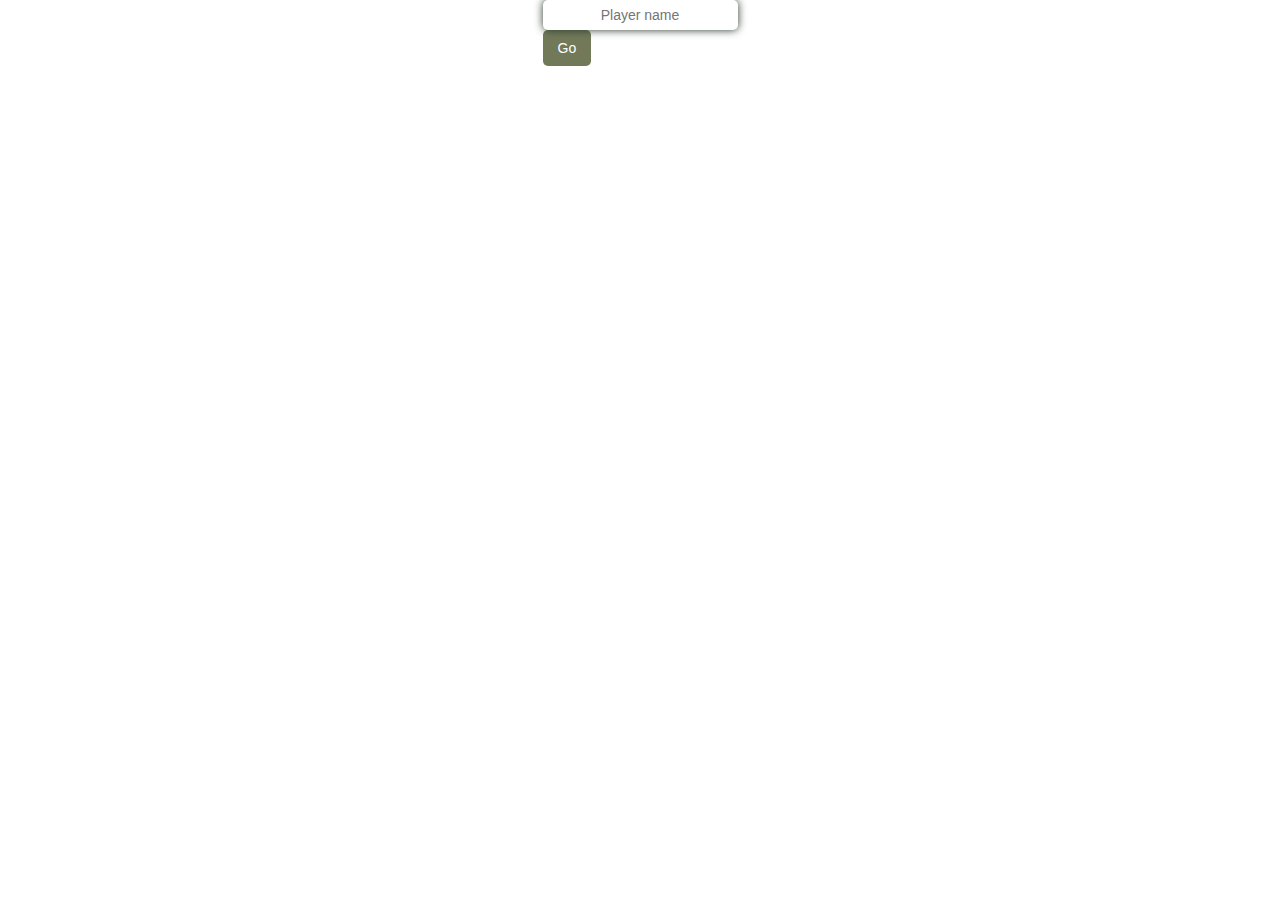
==== index.html @ d868535f "character selection" ====
<!DOCTYPE html>
<html lang="en">
  <head>
    <meta charset="UTF-8" />
    <meta name="viewport" content="width=device-width, initial-scale=1.0" />
    <link rel="preconnect" href="https://fonts.googleapis.com" />
    <link rel="preconnect" href="https://fonts.gstatic.com" crossorigin />
    <link href="https://fonts.googleapis.com/css2?family=Inter:wght@500&display=swap" rel="stylesheet" />
    <link rel="stylesheet" href="style.css" />
    <title>dnd character</title>
  </head>
  <body>
    <form id="form">
      <input type="text" placeholder="Player name" id="name" />
      <button type="submit">Go</button>
    </form>
  </body>
  <script>
    const form = document.getElementById('form');
    const input = document.getElementById('name');

    form.addEventListener('submit', async (e) => {
      e.preventDefault();
      const user = input.value;
      document.location.href = `/character-select?p=${user}`;
    });
  </script>
</html>
---- style.css ----
body{
    display: flex;
    flex-direction: column;
    justify-content: center;
    align-items: center;
    margin: 0;
    font-family: 'Inter', sans-serif;
    overflow: scroll;
    box-sizing: border-box;
}

section{
    width: 92%;
    max-width: 620px;
    min-height: 50px;
    background-color: #E1EAC9;
    margin: 10px;
    display: flex;
    flex-direction: column;
    justify-content: center;
    align-items: center;
    border-radius: 10px;
}

.foldable {
    display: none;
    width: 100%;
}

header{
    font-size: 20px;
    cursor: pointer;
    padding: 16px 20%;
}

.label_p {
    text-align: center;
    margin: 0;
}

label{
    display: flex;
    flex-direction: column;
    box-sizing: border-box;
    padding: 25px 15px;
    align-items: center;
    font-size: 14px;
}
#characterName{
    color: #717959;
    font-size: 40px;
    padding: 10px;
    height: 60px;
    font-weight: bold;
    text-align: center;
}

.abilities, #proficiency_bonus, #dice {
    background-color: white;
    height: 80px;
    width: 100%;
    box-shadow: 0 0 8px 0 #283529;
    border-radius: 5px;
    display: flex;
    flex-direction: column;
    justify-content: center;
    align-items: center;
    font-size: 20px;
}

#skill_proficiencies_select, #exhaustion_description {
    text-align: center;
    box-sizing: border-box;
    font-size: 14px;
    background-color: white;
    box-shadow: 0 0 8px 0 #283529;
    border-radius: 5px;
}
#skill_proficiencies_select p, #exhaustion_description p {
    padding: 7px;
}

.abilities div, #hit_dice {
    height: inherit;
    width: inherit;
    display: flex;
    justify-content: center;
    align-items: center;
}

#total_hit_dice {
    box-shadow: none;
    border-radius:  5px 5px 0 0;
    border-bottom: #E1EAC9 2px solid;
    height: 80px;
}

.abilities input {
    box-shadow: none;
    border-radius: 0 0 5px 5px;
    border-top: #E1EAC9 2px solid;
}

#skills, #saving_throws {
    padding: 15px;
    display: flex;
    flex-direction: column;
}

#skills label, #saving_throws label  {
    display: flex;
    flex-direction: row;
    padding: 5px 15px;
}

input[type="checkbox"] {
    width: 28px;
    height: 28px;
    margin: 0 10px;
    box-shadow: 0 0 5px 0 #283529;
    cursor: pointer;
}

#skills p{
    font-size: 12px;
    margin: 0;
    padding: 5px;
}

.skill > label > p, .saving_throw > label > p {
    width: 30px;
    margin: 0;
    padding: 0 10px 0 0;
    height: 14px;
}

.passive, .spellcasting {
    height: 29px;
    background-color: white;
    border-radius: 5px;
    box-shadow: 0 0 8px 0 #283529;
    display: flex;
    justify-content: center;
    align-items: center;
}

#proficiencies_languages, #inventory, #equipment, #backstory {
    min-height: 80px;
}

.two_input {
    box-shadow: 0 0 8px 0 #283529;
    border-radius: 5px;
}

#current_hit_points {
    box-shadow: none;
    height: 40px;
    border-radius: 5px 5px 0 0;
}

#hit_point_maximum {
    box-shadow: none;
    height: 40px;
    border-radius: 0 0 5px 5px;
    border-top: #E1EAC9 2px solid;
}
#death_saves label {
    padding-bottom: 0;
}

#spell_casting label{
    padding: 15px 5px;
}

#spell_casting {
    padding: 10px;
}

.weapon {
    padding: 15px 0;
}

.weapon label {
    padding: 5px 15px;
}

.whole_width{
    width: 100%;
}

.half_width {
    width: 50%;
}

.three_thirds {
    width: 66%;
}

.one_thirds{
    width: 33%;
}

.one_sixteenth {
    width: 16.5%;
    padding: 25px 5px;
}

.two_box{
    display: flex;
    flex-direction: row;
}

.center_box {
display: flex;
justify-content: center;
}

.align_center_box {
    display: flex;
    align-items: center;
}

.padding{
    padding: 25px 15px 15px 15px;
}

select {
    cursor: pointer;
    font-size: 14px;
}

input{
    font-size: 14px;
}

input, select, textarea{
    width: 100%;
    padding: 7px;
    box-sizing: border-box;
    border: none;
    box-shadow: 0 0 8px 0 #283529;
    border-radius: 5px;
    text-align: center;
}
textarea:focus {
    outline: none !important;
  }

textarea {
    resize: vertical;
    text-align: left;
}

input:focus-visible, select:focus-visible {
  outline: none;
}

input[type='checkbox'] {
  accent-color: #717959;
}

.button_box{
    width: 100%;
    display: flex;
    justify-content: center;
}

button {
    background-color: #717959;
    border: none;
    border-radius: 5px;
    padding: 10px 15px;
    margin-bottom: 25px;
    display: flex;
    justify-content: center;
    cursor: pointer;
    font-size: 14px;
    color: white;
}
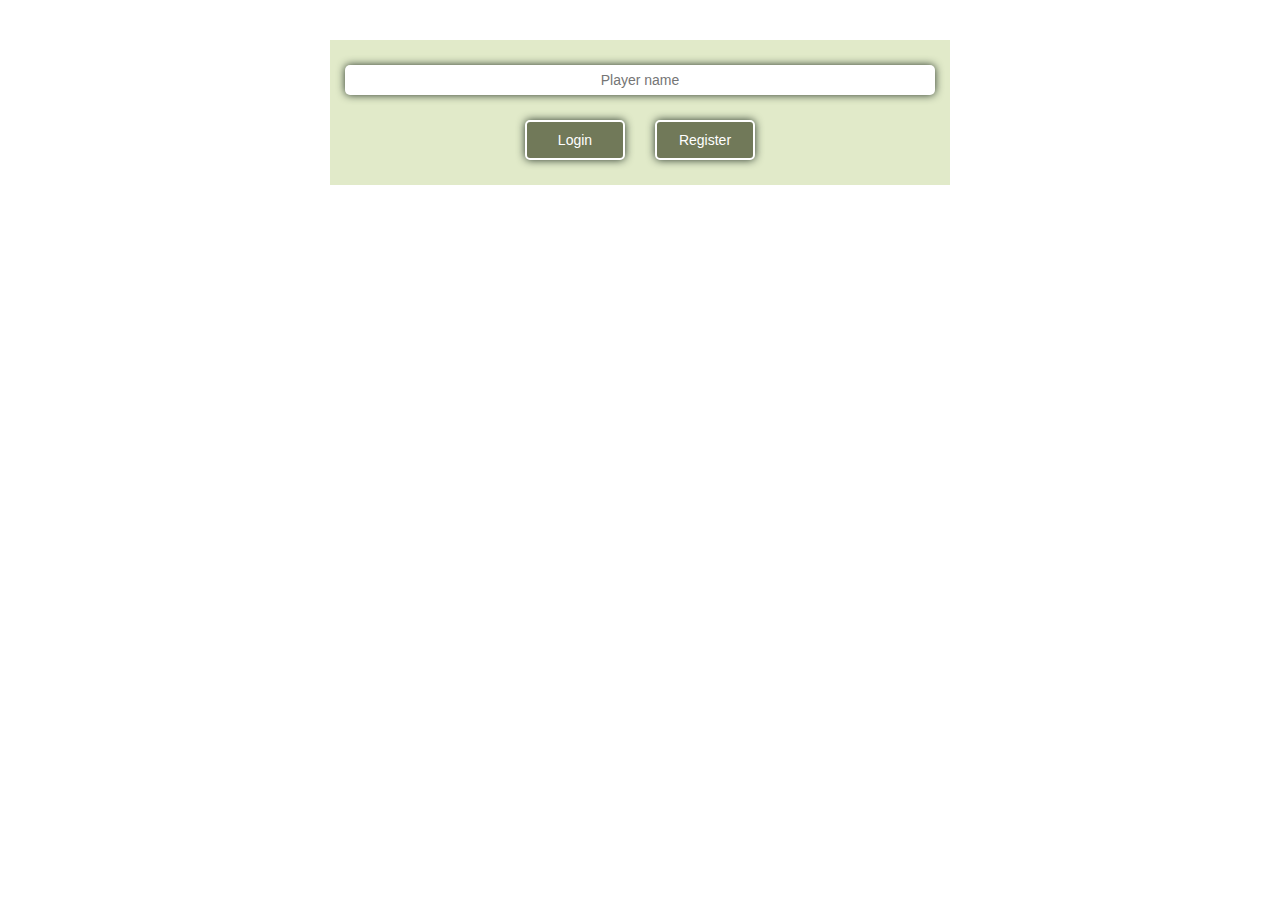
==== commit ec36efb9: "style" ====
--- a/index.html
+++ b/index.html
@@ -7,12 +7,17 @@
     <link rel="preconnect" href="https://fonts.gstatic.com" crossorigin />
     <link href="https://fonts.googleapis.com/css2?family=Inter:wght@500&display=swap" rel="stylesheet" />
     <link rel="stylesheet" href="style.css" />
-    <title>dnd character</title>
+    <title></title>
   </head>
   <body>
     <form id="form">
-      <input type="text" placeholder="Player name" id="name" />
-      <button type="submit">Go</button>
+      <label>
+        <input type="text" placeholder="Player name" id="name" />
+      </label>
+      <div class="button_box">
+        <button type="submit">Login</button>
+        <button type="submit">Register</button>
+      </div>
     </form>
   </body>
   <script>
@@ -22,7 +27,7 @@
     form.addEventListener('submit', async (e) => {
       e.preventDefault();
       const user = input.value;
-      document.location.href = `/character-select?p=${user}`;
+      document.location.href = `/character-select.html?p=${user}`;
     });
   </script>
 </html>
--- a/style.css
+++ b/style.css
@@ -9,33 +9,71 @@
     box-sizing: border-box;
 }
 
-section{
-    width: 92%;
-    max-width: 620px;
-    min-height: 50px;
-    background-color: #E1EAC9;
-    margin: 10px;
-    display: flex;
-    flex-direction: column;
-    justify-content: center;
-    align-items: center;
-    border-radius: 10px;
+button {
+    margin: 0 15px 25px 15px;
+    width: 100px;
 }
 
-.foldable {
-    display: none;
-    width: 100%;
+button, .char  {
+    background-color: #717959;
+    border: 2px white solid;
+    border-radius: 5px;
+    padding: 10px 15px;
+    display: flex;
+    justify-content: center;
+    cursor: pointer;
+    font-size: 14px;
+    color: white;
+    box-shadow: 0 0 8px 0 #283529;
 }
 
-header{
-    font-size: 20px;
-    cursor: pointer;
-    padding: 16px 20%;
+.char {
+    width: 140px;
+    margin: 25px 15px;
+    height: 80px;
+    padding: 0;
+    display: flex;
+    justify-content: center;
+    align-items: center; 
 }
 
-.label_p {
+.button_box{
+    width: 100%;
+    display: flex;
+    justify-content: center;
+}
+
+input[type='checkbox'] {
+    accent-color: #717959;
+  }
+
+  input:focus-visible, select:focus-visible {
+    outline: none;
+  }
+
+input{
+    width: 100%;
+    padding: 7px;
+    box-sizing: border-box;
+    border: none;
+    box-shadow: 0 0 8px 0 #283529;
+    border-radius: 5px;
     text-align: center;
-    margin: 0;
+    font-size: 14px;
+}
+
+#form, #root {
+    width: 90%;
+    max-width: 620px;
+    background-color: #E1EAC9;
+    margin: 40px 0;
+}
+
+#root {
+    display: flex;
+    flex-wrap: wrap;
+    align-items: center;
+    justify-content: center;
 }
 
 label{
@@ -46,235 +84,7 @@
     align-items: center;
     font-size: 14px;
 }
-#characterName{
-    color: #717959;
-    font-size: 40px;
-    padding: 10px;
-    height: 60px;
-    font-weight: bold;
-    text-align: center;
+
+button:hover, .char:hover{
+    box-shadow: none;
 }
-
-.abilities, #proficiency_bonus, #dice {
-    background-color: white;
-    height: 80px;
-    width: 100%;
-    box-shadow: 0 0 8px 0 #283529;
-    border-radius: 5px;
-    display: flex;
-    flex-direction: column;
-    justify-content: center;
-    align-items: center;
-    font-size: 20px;
-}
-
-#skill_proficiencies_select, #exhaustion_description {
-    text-align: center;
-    box-sizing: border-box;
-    font-size: 14px;
-    background-color: white;
-    box-shadow: 0 0 8px 0 #283529;
-    border-radius: 5px;
-}
-#skill_proficiencies_select p, #exhaustion_description p {
-    padding: 7px;
-}
-
-.abilities div, #hit_dice {
-    height: inherit;
-    width: inherit;
-    display: flex;
-    justify-content: center;
-    align-items: center;
-}
-
-#total_hit_dice {
-    box-shadow: none;
-    border-radius:  5px 5px 0 0;
-    border-bottom: #E1EAC9 2px solid;
-    height: 80px;
-}
-
-.abilities input {
-    box-shadow: none;
-    border-radius: 0 0 5px 5px;
-    border-top: #E1EAC9 2px solid;
-}
-
-#skills, #saving_throws {
-    padding: 15px;
-    display: flex;
-    flex-direction: column;
-}
-
-#skills label, #saving_throws label  {
-    display: flex;
-    flex-direction: row;
-    padding: 5px 15px;
-}
-
-input[type="checkbox"] {
-    width: 28px;
-    height: 28px;
-    margin: 0 10px;
-    box-shadow: 0 0 5px 0 #283529;
-    cursor: pointer;
-}
-
-#skills p{
-    font-size: 12px;
-    margin: 0;
-    padding: 5px;
-}
-
-.skill > label > p, .saving_throw > label > p {
-    width: 30px;
-    margin: 0;
-    padding: 0 10px 0 0;
-    height: 14px;
-}
-
-.passive, .spellcasting {
-    height: 29px;
-    background-color: white;
-    border-radius: 5px;
-    box-shadow: 0 0 8px 0 #283529;
-    display: flex;
-    justify-content: center;
-    align-items: center;
-}
-
-#proficiencies_languages, #inventory, #equipment, #backstory {
-    min-height: 80px;
-}
-
-.two_input {
-    box-shadow: 0 0 8px 0 #283529;
-    border-radius: 5px;
-}
-
-#current_hit_points {
-    box-shadow: none;
-    height: 40px;
-    border-radius: 5px 5px 0 0;
-}
-
-#hit_point_maximum {
-    box-shadow: none;
-    height: 40px;
-    border-radius: 0 0 5px 5px;
-    border-top: #E1EAC9 2px solid;
-}
-#death_saves label {
-    padding-bottom: 0;
-}
-
-#spell_casting label{
-    padding: 15px 5px;
-}
-
-#spell_casting {
-    padding: 10px;
-}
-
-.weapon {
-    padding: 15px 0;
-}
-
-.weapon label {
-    padding: 5px 15px;
-}
-
-.whole_width{
-    width: 100%;
-}
-
-.half_width {
-    width: 50%;
-}
-
-.three_thirds {
-    width: 66%;
-}
-
-.one_thirds{
-    width: 33%;
-}
-
-.one_sixteenth {
-    width: 16.5%;
-    padding: 25px 5px;
-}
-
-.two_box{
-    display: flex;
-    flex-direction: row;
-}
-
-.center_box {
-display: flex;
-justify-content: center;
-}
-
-.align_center_box {
-    display: flex;
-    align-items: center;
-}
-
-.padding{
-    padding: 25px 15px 15px 15px;
-}
-
-select {
-    cursor: pointer;
-    font-size: 14px;
-}
-
-input{
-    font-size: 14px;
-}
-
-input, select, textarea{
-    width: 100%;
-    padding: 7px;
-    box-sizing: border-box;
-    border: none;
-    box-shadow: 0 0 8px 0 #283529;
-    border-radius: 5px;
-    text-align: center;
-}
-textarea:focus {
-    outline: none !important;
-  }
-
-textarea {
-    resize: vertical;
-    text-align: left;
-}
-
-input:focus-visible, select:focus-visible {
-  outline: none;
-}
-
-input[type='checkbox'] {
-  accent-color: #717959;
-}
-
-.button_box{
-    width: 100%;
-    display: flex;
-    justify-content: center;
-}
-
-button {
-    background-color: #717959;
-    border: none;
-    border-radius: 5px;
-    padding: 10px 15px;
-    margin-bottom: 25px;
-    display: flex;
-    justify-content: center;
-    cursor: pointer;
-    font-size: 14px;
-    color: white;
-}
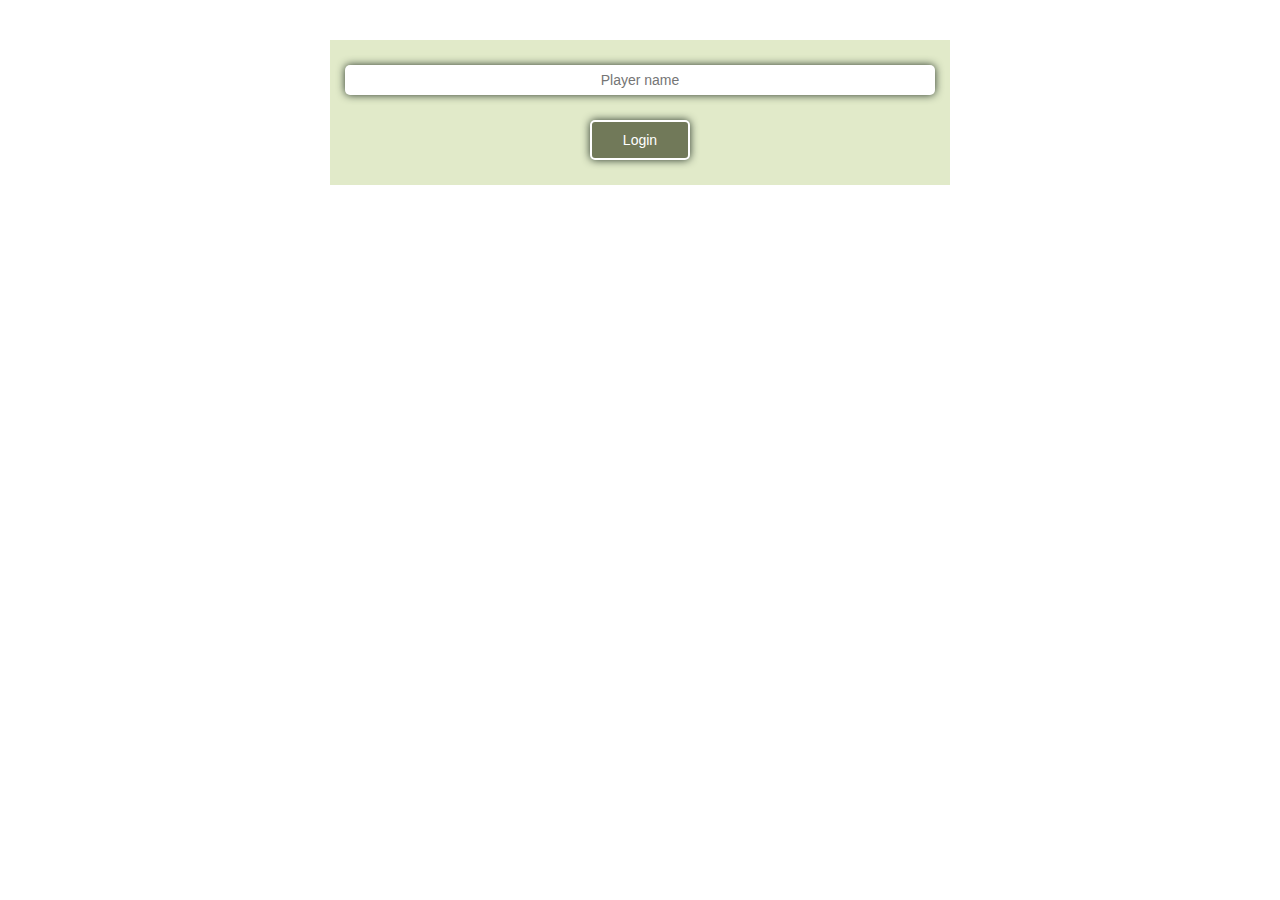
==== commit 0a916917: "Redigerat multiclass funktion" ====
--- a/index.html
+++ b/index.html
@@ -5,9 +5,12 @@
     <meta name="viewport" content="width=device-width, initial-scale=1.0" />
     <link rel="preconnect" href="https://fonts.googleapis.com" />
     <link rel="preconnect" href="https://fonts.gstatic.com" crossorigin />
-    <link href="https://fonts.googleapis.com/css2?family=Inter:wght@500&display=swap" rel="stylesheet" />
+    <link
+      href="https://fonts.googleapis.com/css2?family=Inter:wght@500&display=swap"
+      rel="stylesheet"
+    />
     <link rel="stylesheet" href="style.css" />
-    <title></title>
+    <title>Login</title>
   </head>
   <body>
     <form id="form">
@@ -16,7 +19,6 @@
       </label>
       <div class="button_box">
         <button type="submit">Login</button>
-        <button type="submit">Register</button>
       </div>
     </form>
   </body>
@@ -26,8 +28,12 @@
 
     form.addEventListener('submit', async (e) => {
       e.preventDefault();
+
       const user = input.value;
-      document.location.href = `/character-select.html?p=${user}`;
+      document.location.href = document.location.href.replace(
+        '/index.html',
+        `/character-select.html?p=${user}`
+      );
     });
   </script>
 </html>
--- a/style.css
+++ b/style.css
@@ -1,90 +1,94 @@
-body{
-    display: flex;
-    flex-direction: column;
-    justify-content: center;
-    align-items: center;
-    margin: 0;
-    font-family: 'Inter', sans-serif;
-    overflow: scroll;
-    box-sizing: border-box;
+body {
+  display: flex;
+  flex-direction: column;
+  justify-content: center;
+  align-items: center;
+  margin: 0;
+  font-family: 'Inter', sans-serif;
+  overflow: scroll;
+  box-sizing: border-box;
 }
 
 button {
-    margin: 0 15px 25px 15px;
-    width: 100px;
+  margin: 0 15px 25px 15px;
+  width: 100px;
 }
 
-button, .char  {
-    background-color: #717959;
-    border: 2px white solid;
-    border-radius: 5px;
-    padding: 10px 15px;
-    display: flex;
-    justify-content: center;
-    cursor: pointer;
-    font-size: 14px;
-    color: white;
-    box-shadow: 0 0 8px 0 #283529;
+button,
+.char {
+  background-color: #717959;
+  border: 2px white solid;
+  border-radius: 5px;
+  padding: 10px 15px;
+  display: flex;
+  justify-content: center;
+  cursor: pointer;
+  font-size: 14px;
+  color: white;
+  box-shadow: 0 0 8px 0 #283529;
 }
 
 .char {
-    width: 140px;
-    margin: 25px 15px;
-    height: 80px;
-    padding: 0;
-    display: flex;
-    justify-content: center;
-    align-items: center; 
+  width: 140px;
+  margin: 25px 15px;
+  height: 80px;
+  padding: 0;
+  display: flex;
+  justify-content: center;
+  align-items: center;
 }
 
-.button_box{
-    width: 100%;
-    display: flex;
-    justify-content: center;
+.button_box {
+  width: 100%;
+  display: flex;
+  justify-content: center;
 }
 
 input[type='checkbox'] {
-    accent-color: #717959;
-  }
-
-  input:focus-visible, select:focus-visible {
-    outline: none;
-  }
-
-input{
-    width: 100%;
-    padding: 7px;
-    box-sizing: border-box;
-    border: none;
-    box-shadow: 0 0 8px 0 #283529;
-    border-radius: 5px;
-    text-align: center;
-    font-size: 14px;
+  accent-color: #717959;
 }
 
-#form, #root {
-    width: 90%;
-    max-width: 620px;
-    background-color: #E1EAC9;
-    margin: 40px 0;
+input:focus-visible,
+select:focus-visible {
+  outline: none;
+}
+
+input {
+  width: 100%;
+  padding: 7px;
+  box-sizing: border-box;
+  border: none;
+  box-shadow: 0 0 8px 0 #283529;
+  border-radius: 5px;
+  text-align: center;
+  font-size: 14px;
+}
+
+#form,
+#root {
+  width: 90%;
+  max-width: 620px;
+  background-color: #e1eac9;
+  margin: 40px 0;
 }
 
 #root {
-    display: flex;
-    flex-wrap: wrap;
-    align-items: center;
-    justify-content: center;
+  display: flex;
+  flex-wrap: wrap;
+  align-items: center;
+  justify-content: center;
 }
 
-label{
-    display: flex;
-    flex-direction: column;
-    box-sizing: border-box;
-    padding: 25px 15px;
-    align-items: center;
-    font-size: 14px;
+label {
+  display: flex;
+  flex-direction: column;
+  box-sizing: border-box;
+  padding: 25px 15px;
+  align-items: center;
+  font-size: 14px;
 }
 
-button:hover, .char:hover{
-    box-shadow: none;
+button:hover,
+.char:hover {
+  box-shadow: none;
 }
